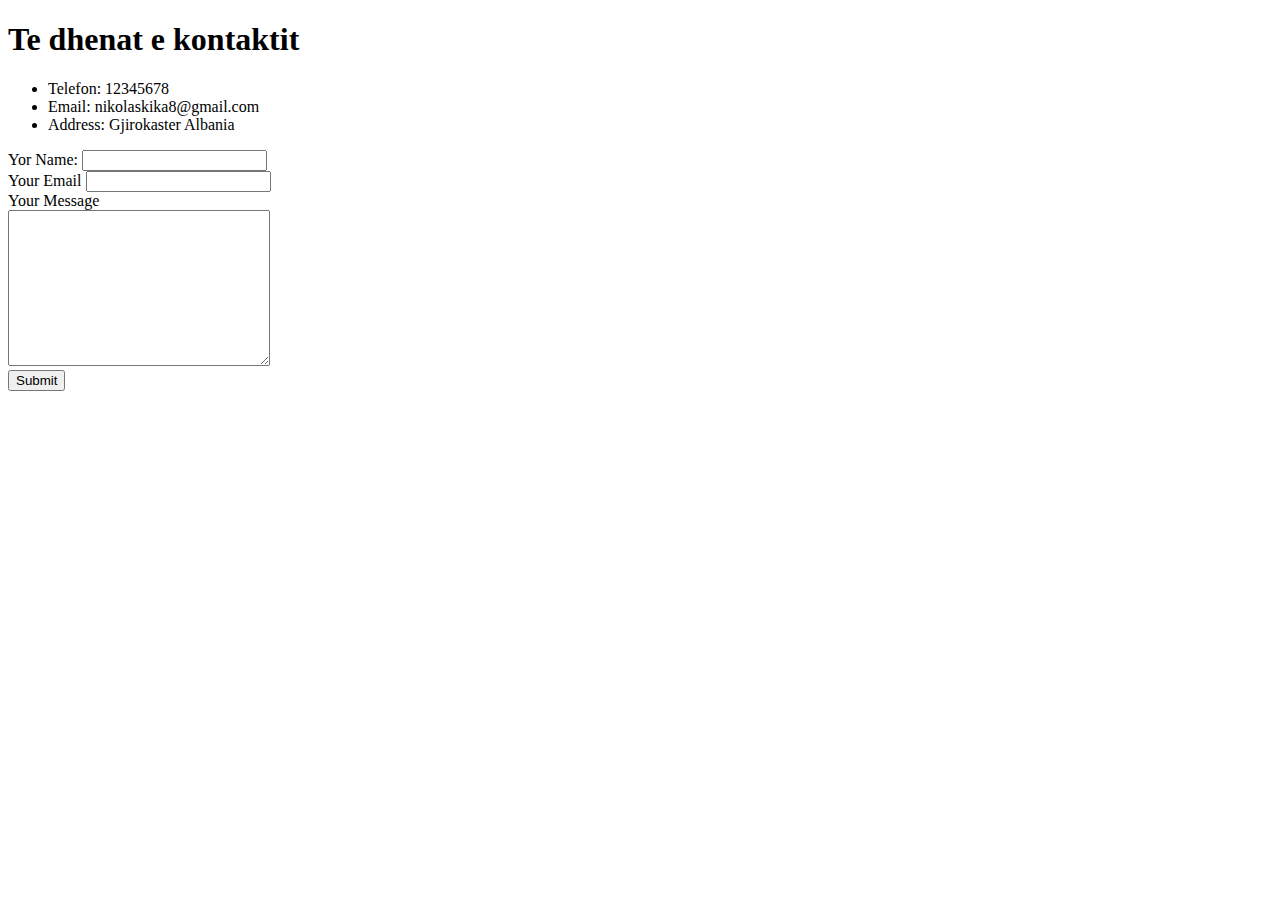
==== contactdata.html @ 299621db "Add initial files for cv webseit" ====
<!DOCTYPE html>
<html lang="en" dir="ltr">
  <head>
    <meta charset="utf-8">
    <title>Contact data</title>
  </head>
  <body>
<h1>Te dhenat e kontaktit</h1>
    <ul>
      <li>Telefon: 12345678</li>
      <li>Email: nikolaskika8@gmail.com</li>
      <li>Address: Gjirokaster Albania</li>
    </ul>
  </body>
</html>

<form action="mailto:nikolaskika8@gmail.com" method="post" enctype="text/plain">

<label>Yor Name:</label>
<input type="text" name="YourNAME" value=""><br>
<label>Your Email</label>
<input type="email" name="YourEMAIL" value=""><br>
<label>Your Message</label><br>
<textarea name="YourMESSAGE" rows="10" cols="30"></textarea><br>
<input type="submit" name="">
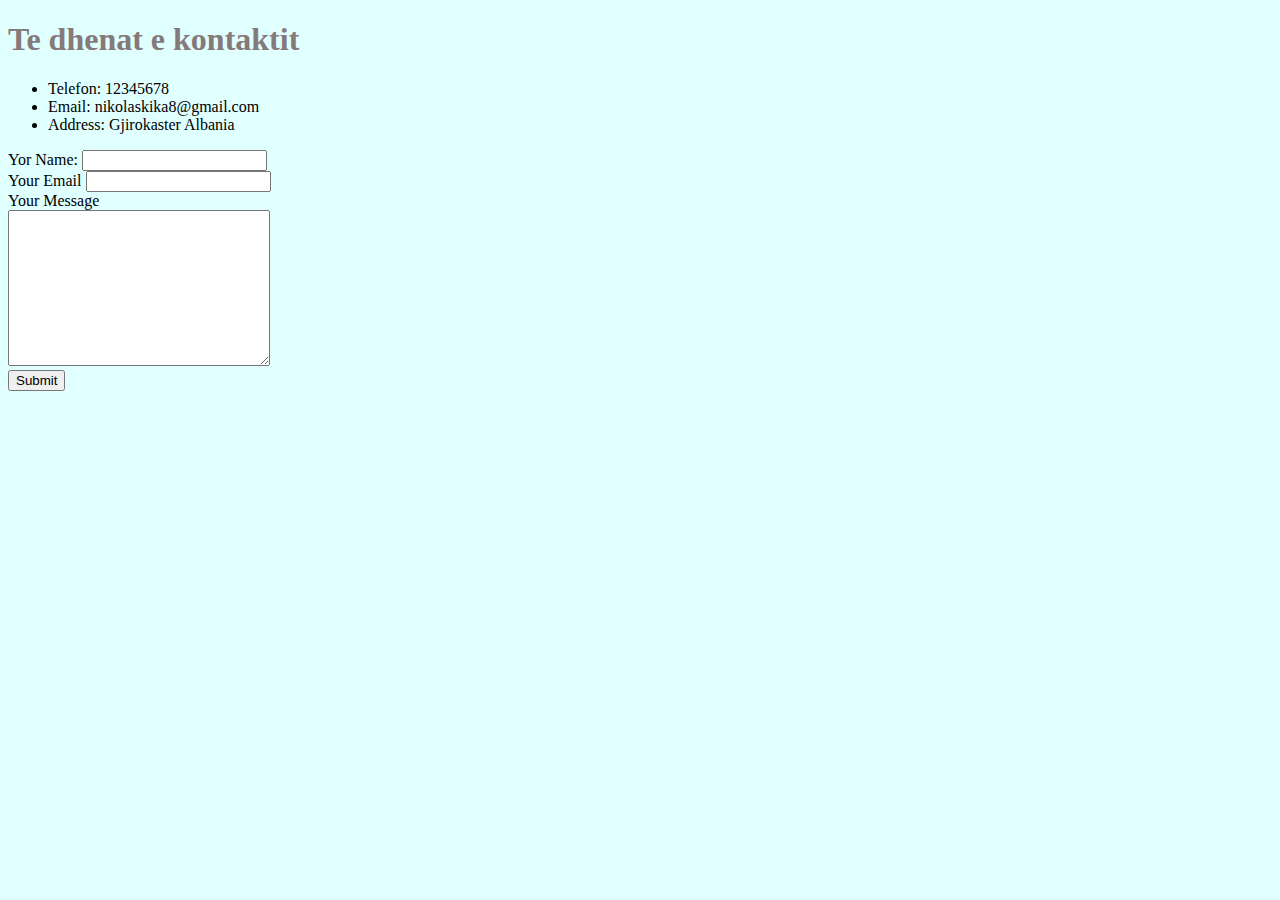
==== commit 02950300: "add again file after update" ====
--- a/contactdata.html
+++ b/contactdata.html
@@ -3,6 +3,7 @@
   <head>
     <meta charset="utf-8">
     <title>Contact data</title>
+    <link rel="stylesheet" href="style.css">
   </head>
   <body>
 <h1>Te dhenat e kontaktit</h1>
--- a/style.css
+++ b/style.css
@@ -0,0 +1,19 @@
+body {
+  background-color: #e0ffff;
+}
+
+hr {
+  border-style: none;
+  border-top-style: dotted;
+  border-width: 10px;
+  border-color: red;
+  width: 10%
+}
+
+h1 {
+  color: #867979;
+}
+
+h3 {
+  color: #867979;
+}
